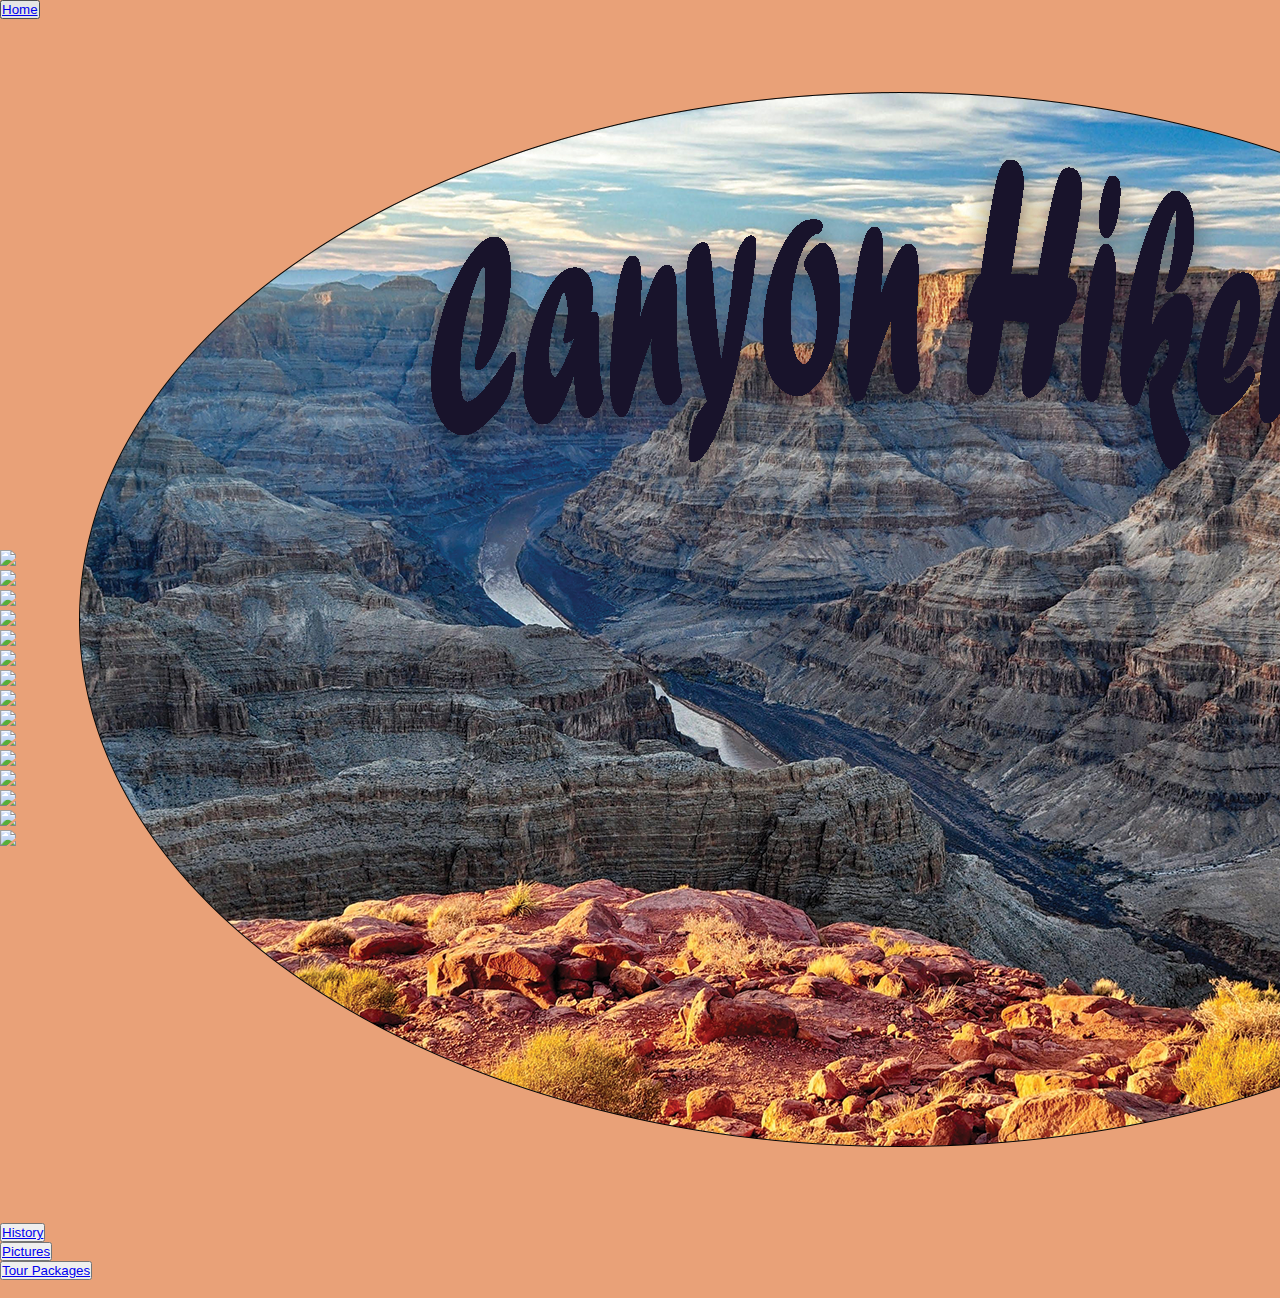
==== pictures.html @ 411b972b "canyon hikers updates" ====
<!doctype html>
<html lang="en">
  <head>
    <meta charset="utf-8">
    <meta name="viewport" content="width=device-width, initial-scale=1">
    <title>ZigTys Family</title>
    <link href="style.css" rel="stylesheet" type="text/css">
    <link rel="stylesheet" href="https://cdnjs.cloudflare.com/ajax/libs/twitter-bootstrap/5.3.3/css/bootstrap.min.css" integrity="sha512-CObmoAEIzNfLm0B0p8OucJjnm+IeE0vb/Il/67fop2cN4/MRNNIm1QG4tKjNRtB4PAFqo3qMnljXf5PY5MO5Ew==" crossorigin="anonymous" referrerpolicy="no-referrer" />
  </head>
  <body>

    <!-- NAVBAR -->
    <div class="grid-container">
      <div class="btn-group">
          <button><a href="index.html">Home</a></button>
      </div>
      <div>
          <img src="canyon_hikers_logo.png">
      </div>
      <div class="btn-group">
          <button><a href="history.html">History</a></button>
      </div> 
      <div class="btn-group">
          <button><a href="pictures.html">Pictures</a></button>
      </div>
      <div></div>
      <div class="btn-group">
        <button><a href="tour_packages.html">Tour Packages</a></button>
      </div>
    </div>
  <!-- END NAVBAR -->

    <br>

    <!-- PHOTO GRID -->
    <div class="container">
        <div class="row">
          <div class="col-6 col-md-4 col-lg-3">
            <img src="images/abel_family_wide.JPG">
          </div>
          <div class="col-6 col-md-4 col-lg-3">
            <img src="images/barn_1_wide.jpg">
          </div>
          <div class="col-6 col-md-4 col-lg-3">
            <img src="images/barn_2_wide.jpg">
          </div>
          <div class="col-6 col-md-4 col-lg-3">
            <img src="images/caiden_casey_wide.jpg">
          </div>
          <div class="col-6 col-md-4 col-lg-3">
            <img src="images/family_walk_doane_wide.JPG">
          </div>
          <div class="col-6 col-md-4 col-lg-3">
            <img src="images/Logan_Solomon_Naim_wide.JPG">
          </div>
          <div class="col-6 col-md-4 col-lg-3">
            <img src="images/sharon_gordon_wide.jpg">
          </div>
          <div class="col-6 col-md-4 col-lg-3">
            <img src="images/skyler_caiden_logan_wide.jpg">
          </div>
          <div class="col-6 col-md-4 col-lg-3">
            <img src="images/skyler_caiden_wide.jpg">
          </div>
          <div class="col-6 col-md-4 col-lg-3">
            <img src="images/sol_sharon_gordon_wide.jpg">
          </div>
          <div class="col-6 col-md-4 col-lg-3">
            <img src="images/solomon_elijah_darajun_wide.JPG">
          </div>
          <div class="col-6 col-md-4 col-lg-3">
            <img src="images/solomon_kalim_thea_taraz_luka_wide.JPG">
          </div>
          <div class="col-6 col-md-4 col-lg-3">
            <img src="images/taraz_thea_wide.JPG">
          </div>
          <div class="col-6 col-md-4 col-lg-3">
            <img src="images/ziegler_sibs_wide.jpg">
          </div>
          <div class="col-6 col-md-4 col-lg-3">
            <img src="images/zygtys_family_2018_wide.jpg">
          </div>
          <!-- Add more photo grid items here -->
        </div>
      </div>      

    <!-- END PHOTO GRID -->
  </body>
</html>
---- style.css ----
body {
    background-color: #e9a178;
}

*
{
    padding: 0;
    margin: 0;
}

.navbar-brand img
{
    width:140px;
}

.navbar-brand
{
    position: absolute;
    left: 50%;
    transform: translateX(-50%);
    top: 10PX;
}

.navbar
{
   padding: 1em 0 !important; 
}

.navbar-toggler
{
    border: none !important;
    outline: none !important;
}

.nav-link {
    color: #7A3E65;
}

.carousel-item {
    height: 32rem;
    background: black;
    position: relative;
    color: white;
    background-position: center;
    background-size: cover;
}

.container {
    position: absolute;
    bottom: 0;
    left: 0;
    right: 0;
    padding-bottom: 50px;
}

.overlay-image {
    position: absolute;
    bottom: 0;
    left: 0;
    right: 0;
    top: 0;
    background-position: center;
    background-size: cover;
    opacity: 0.5;
}
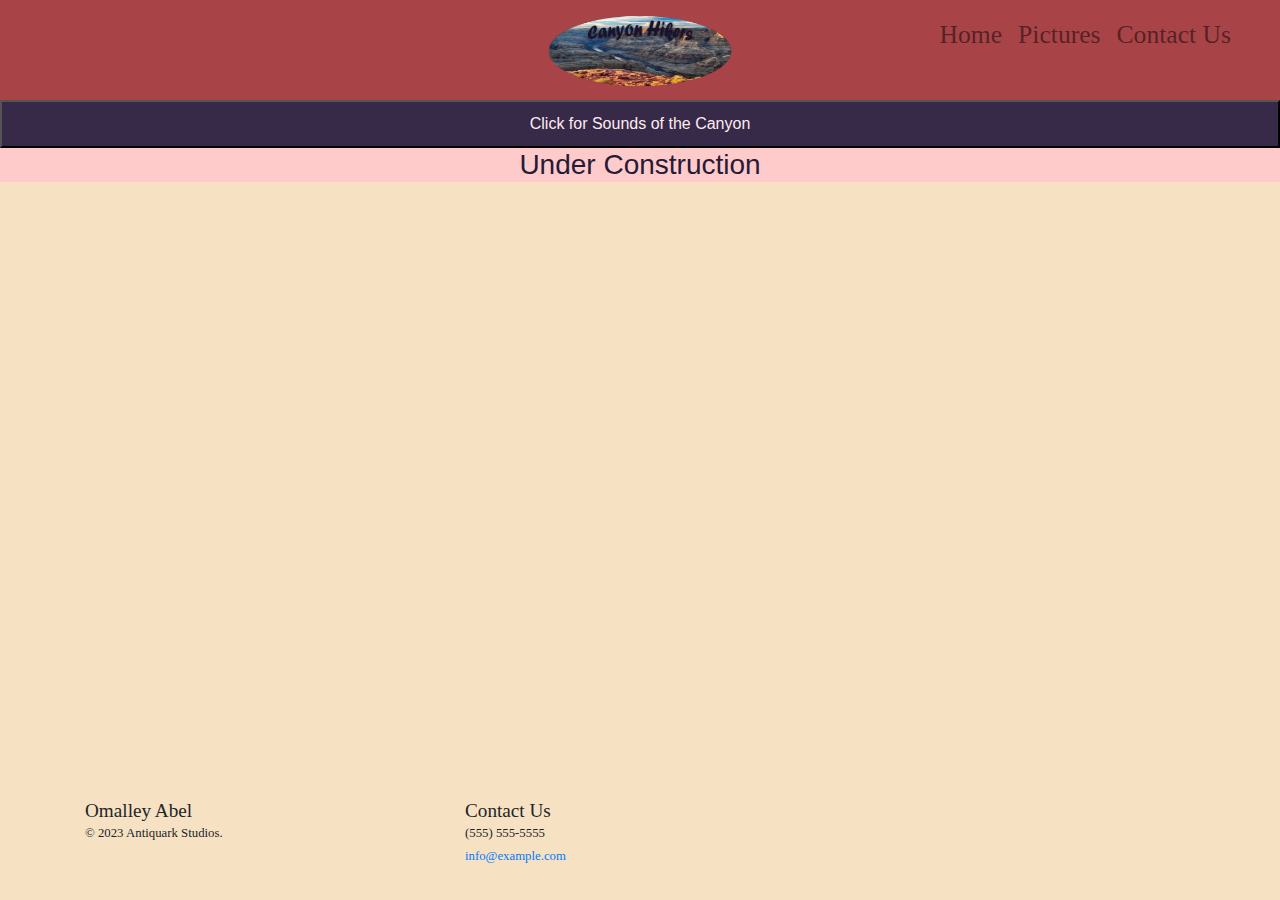
==== commit 177d48ee: "final updates" ====
--- a/pictures.html
+++ b/pictures.html
@@ -1,89 +1,80 @@
-<!doctype html>
-<html lang="en">
-  <head>
-    <meta charset="utf-8">
-    <meta name="viewport" content="width=device-width, initial-scale=1">
-    <title>ZigTys Family</title>
-    <link href="style.css" rel="stylesheet" type="text/css">
-    <link rel="stylesheet" href="https://cdnjs.cloudflare.com/ajax/libs/twitter-bootstrap/5.3.3/css/bootstrap.min.css" integrity="sha512-CObmoAEIzNfLm0B0p8OucJjnm+IeE0vb/Il/67fop2cN4/MRNNIm1QG4tKjNRtB4PAFqo3qMnljXf5PY5MO5Ew==" crossorigin="anonymous" referrerpolicy="no-referrer" />
-  </head>
-  <body>
+<!DOCTYPE html>
+    <head>
+        <title>Canyon Hikers</title>  
+        <meta charset="utf-8">
+        <meta name="viewport" content="width=device-width, initial-scale=1">
+        <link rel="stylesheet" href="https://cdn.jsdelivr.net/npm/bootstrap@4.0.0/dist/css/bootstrap.min.css" integrity="sha384-Gn5384xqQ1aoWXA+058RXPxPg6fy4IWvTNh0E263XmFcJlSAwiGgFAW/dAiS6JXm" crossorigin="anonymous">
+        <link href="https://cdn.jsdelivr.net/npm/bootstrap@5.0.2/dist/css/bootstrap.min.css" rel="stylesheet" integrity="sha384-EVSTQN3/azprG1Anm3QDgpJLIm9Nao0Yz1ztcQTwFspd3yD65VohhpuuCOmLASjC" crossorigin="anonymous">
+        <link rel="stylesheet" href="style.css" type="text/css">
+    </head>
+    <body>
+        <!-- NAVBAR -->
+        <div class="banner">
+            <nav class="navbar navbar-expand-lg navbar-light">
+                <div class="container-fluid">
+                <a class="navbar-brand mx-auto">
+                    <img src="canyon_hikers_logo.png" alt="Logo" width="80" height="80" class="d-inline-block align-text-top">
+                </a>
+                <button class="navbar-toggler" type="button" data-bs-toggle="collapse" data-bs-target="#navbarNav" aria-controls="navbarNav" aria-expanded="false" aria-label="Toggle navigation">
+                    <span class="navbar-toggler-icon"></span>
+                </button>
+                <div class="collapse navbar-collapse justify-content-end" id="navbarNav">
+                    <ul class="navbar-nav">
+                    <li class="nav-item">
+                        <a class="nav-link" href="index.html">Home</a>
+                    </li>
+                    <li class="nav-item">
+                        <a class="nav-link" href="pictures.html">Pictures</a>
+                    </li>
+                    <li class="nav-item">
+                        <a class="nav-link" href="contact_form.html">Contact Us</a>
+                    </li>
+                    </ul>
+                </div>
+                </div>
+            </nav>
+        </div>
+        <!-- END NAVBAR -->
 
-    <!-- NAVBAR -->
-    <div class="grid-container">
-      <div class="btn-group">
-          <button><a href="index.html">Home</a></button>
-      </div>
-      <div>
-          <img src="canyon_hikers_logo.png">
-      </div>
-      <div class="btn-group">
-          <button><a href="history.html">History</a></button>
-      </div> 
-      <div class="btn-group">
-          <button><a href="pictures.html">Pictures</a></button>
-      </div>
-      <div></div>
-      <div class="btn-group">
-        <button><a href="tour_packages.html">Tour Packages</a></button>
-      </div>
-    </div>
-  <!-- END NAVBAR -->
+        <!-- SOUND BUTTON -->
+        <button onclick="playSound()">Click for Sounds of the Canyon</button>
+            <audio id="myAudio">
+            <source src="felix_blume_nature_wind_blowing_through_catctus_atacama_desert_chile.mp3" type="audio/mpeg">
+            Your browser does not support the audio element.
+            </audio>
+        <!-- END SOUND BUTTON -->
 
-    <br>
+        <!-- BANNER -->
+        <div class="bckgrd">
+            <div>
+                <h3>Under Construction</h3>
+            </div>
+          </div>
+          <!-- END BANNER -->
 
-    <!-- PHOTO GRID -->
-    <div class="container">
-        <div class="row">
-          <div class="col-6 col-md-4 col-lg-3">
-            <img src="images/abel_family_wide.JPG">
-          </div>
-          <div class="col-6 col-md-4 col-lg-3">
-            <img src="images/barn_1_wide.jpg">
-          </div>
-          <div class="col-6 col-md-4 col-lg-3">
-            <img src="images/barn_2_wide.jpg">
-          </div>
-          <div class="col-6 col-md-4 col-lg-3">
-            <img src="images/caiden_casey_wide.jpg">
-          </div>
-          <div class="col-6 col-md-4 col-lg-3">
-            <img src="images/family_walk_doane_wide.JPG">
-          </div>
-          <div class="col-6 col-md-4 col-lg-3">
-            <img src="images/Logan_Solomon_Naim_wide.JPG">
-          </div>
-          <div class="col-6 col-md-4 col-lg-3">
-            <img src="images/sharon_gordon_wide.jpg">
-          </div>
-          <div class="col-6 col-md-4 col-lg-3">
-            <img src="images/skyler_caiden_logan_wide.jpg">
-          </div>
-          <div class="col-6 col-md-4 col-lg-3">
-            <img src="images/skyler_caiden_wide.jpg">
-          </div>
-          <div class="col-6 col-md-4 col-lg-3">
-            <img src="images/sol_sharon_gordon_wide.jpg">
-          </div>
-          <div class="col-6 col-md-4 col-lg-3">
-            <img src="images/solomon_elijah_darajun_wide.JPG">
-          </div>
-          <div class="col-6 col-md-4 col-lg-3">
-            <img src="images/solomon_kalim_thea_taraz_luka_wide.JPG">
-          </div>
-          <div class="col-6 col-md-4 col-lg-3">
-            <img src="images/taraz_thea_wide.JPG">
-          </div>
-          <div class="col-6 col-md-4 col-lg-3">
-            <img src="images/ziegler_sibs_wide.jpg">
-          </div>
-          <div class="col-6 col-md-4 col-lg-3">
-            <img src="images/zygtys_family_2018_wide.jpg">
-          </div>
-          <!-- Add more photo grid items here -->
-        </div>
-      </div>      
+         <!-- FOOTER -->
+         <footer>
+            <div class="container">
+                <div class="row">
+                    <div class="col-md-4">
+                        <h4>Omalley Abel</h4>
+                        <p>&copy; 2023 Antiquark Studios.</p>
+                    </div>
+                    <div class="col-md-4">
+                        <h4>Contact Us</h4>
+                        <p>(555) 555-5555</p>
+                        <p><a href="mailto:info@example.com">info@example.com</a></p>
+                    </div>
+                </div>
+            </div>
+        </footer>
+         <!-- END FOOTER -->
 
-    <!-- END PHOTO GRID -->
-  </body>
+        <script src="javascript.js"></script>
+        <script src="https://code.jquery.com/jquery-3.2.1.slim.min.js" integrity="sha384-KJ3o2DKtIkvYIK3UENzmM7KCkRr/rE9/Qpg6aAZGJwFDMVNA/GpGFF93hXpG5KkN" crossorigin="anonymous"></script>
+        <script src="https://cdn.jsdelivr.net/npm/popper.js@1.12.9/dist/umd/popper.min.js" integrity="sha384-ApNbgh9B+Y1QKtv3Rn7W3mgPxhU9K/ScQsAP7hUibX39j7fakFPskvXusvfa0b4Q" crossorigin="anonymous"></script>
+        <script src="https://cdn.jsdelivr.net/npm/bootstrap@4.0.0/dist/js/bootstrap.min.js" integrity="sha384-JZR6Spejh4U02d8jOt6vLEHfe/JQGiRRSQQxSfFWpi1MquVdAyjUar5+76PVCmYl" crossorigin="anonymous"></script>
+        <script src="https://cdn.jsdelivr.net/npm/bootstrap@5.0.2/dist/js/bootstrap.bundle.min.js" integrity="sha384-MrcW6ZMFYlzcLA8Nl+NtUVF0sA7MsXsP1UyJoMp4YLEuNSfAP+JcXn/tWtIaxVXM" crossorigin="anonymous"></script>
+    
+</body>
 </html>--- a/style.css
+++ b/style.css
@@ -1,39 +1,49 @@
 body {
-    background-color: #e9a178;
+    background-color: #F6E1C3;
 }
 
-*
-{
+button {
+    background-color: #372948;
+    color: #FFECEF; /* Pink text */
+    padding: 10px 24px; /* Some padding */
+    cursor: pointer; /* Pointer/hand icon */
+    width: 100%; /* Set a width if needed */
+    display: block; /* Make the buttons appear below each other */
+    text-align: center;
+  }
+
+* {
     padding: 0;
     margin: 0;
 }
 
-.navbar-brand img
-{
-    width:140px;
+.navbar-brand img {
+    width:200px;
 }
 
-.navbar-brand
-{
+.navbar-brand {
     position: absolute;
     left: 50%;
     transform: translateX(-50%);
-    top: 10PX;
+    top: 2PX;
 }
 
-.navbar
-{
-   padding: 1em 0 !important; 
-}
-
-.navbar-toggler
-{
+.navbar-toggler {
     border: none !important;
     outline: none !important;
 }
 
 .nav-link {
-    color: #7A3E65;
+    color: #F6E1C3;
+    font-family: Leelawadee UI;
+    font-size: 2vw;
+}
+
+.banner {
+    padding-left: 10px;
+    padding-right: 10px;
+    background-color: #A84448;
+    height: 100px;
 }
 
 .carousel-item {
@@ -50,7 +60,7 @@
     bottom: 0;
     left: 0;
     right: 0;
-    padding-bottom: 50px;
+    padding-bottom: 25px;
 }
 
 .overlay-image {
@@ -64,8 +74,33 @@
     opacity: 0.5;
 }
 
+footer {
+    font-family: Muli;
+}
+
+.bckgrd {
+    background-color: #FFCACA;
+  }
+
+  h1, h3 {
+    color: #251B37;
+    text-align: center;
+  }
+
+  p {
+    font-size: 1vw;
+  }
+
+  h4 {
+    font-size: 1.5vw;
+  }
+
+  .row {
+    line-height: .5;
+  }
 
 
 
 
 
+
